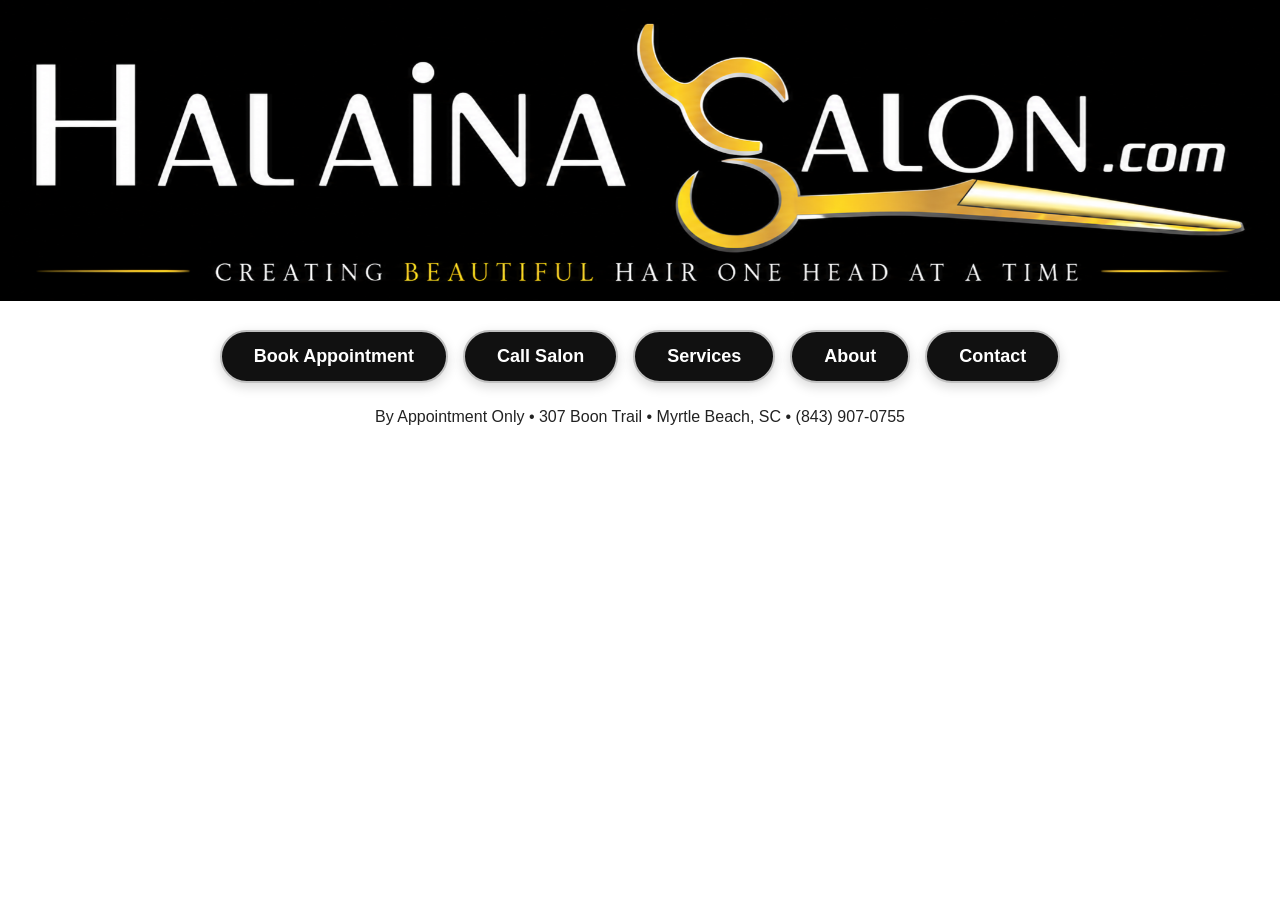
==== index.html @ 709e50ec "Update index.html" ====
<!DOCTYPE html>
<html>
<head>
    <title>Halaina Salon</title>
    <link rel="stylesheet" href="styles.css">
</head>

<body>

    <img src="salonlogo(1)(1).png" width="100%">

  <div class="button-group">
    <a href="#booking"><button>Book Appointment</button></a>
    <a href="tel:8439070755"><button>Call Salon</button></a>
    <a href="#services"><button>Services</button></a>
    <a href="#about"><button>About</button></a>
    <a href="#contact"><button>Contact</button></a>
</div>
<p class="tagline">
By Appointment Only • 307 Boon Trail • Myrtle Beach, SC • (843) 907-0755
</p>


</body>
</html>
---- styles.css ----
body {
    font-family: Arial, sans-serif;
  background: #ffffff;
color: #222;
    text-align: center;
    margin: 0;
    padding: 0;
}

.hero {
    padding: 0;
}

.logo {
    width: 100%;
    max-width: 1000px;
    height: auto;
    display: block;
    margin: 0 auto;
}

h1 {
    color: #111111;
    font-size: 48px;
    font-weight: 700;
}

h2 {
    color: #111111;
    font-weight: 600;
}

button {
    background: #111111;
    color: #ffffff;
    border: 2px solid #c0c0c0;
    padding: 14px 32px;
    font-size: 18px;
    font-weight: 600;
    border-radius: 999px;
    cursor: pointer;
    transition: all 0.3s ease;
    box-shadow: 0 4px 12px rgba(0,0,0,.15);
}

button:hover {
    transform: translateY(-2px);
    background: #c0c0c0;
    color: #111111;
    box-shadow: 0 8px 20px rgba(0,0,0,.25);
}

.button-group {
    display: flex;
    justify-content: center;
    gap: 15px;
    flex-wrap: wrap;
    margin: 25px 0;
}
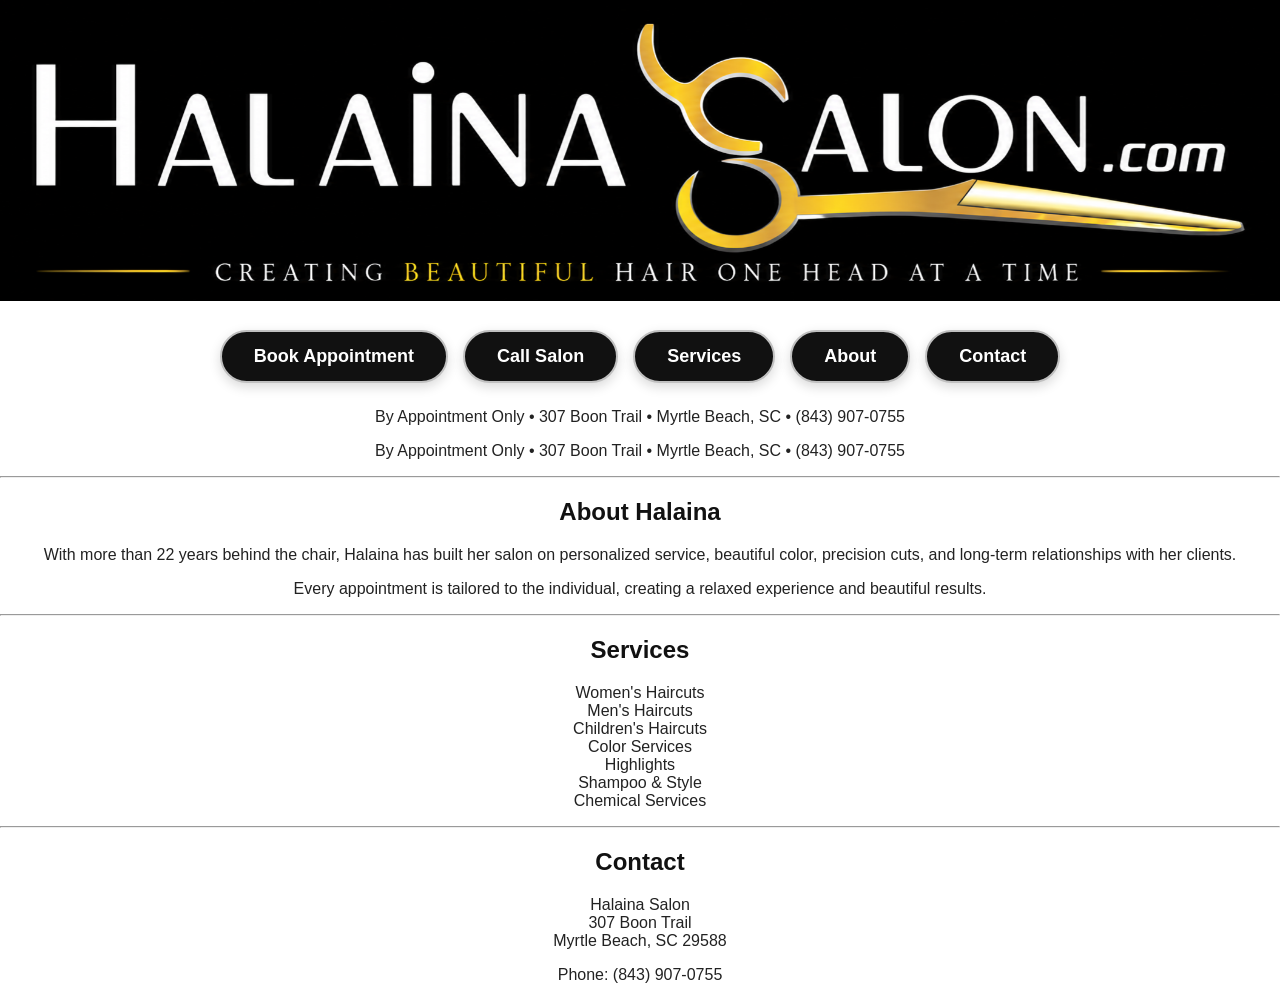
==== commit 858d9943: "Add about, services, and contact sections to index.html" ====
--- a/index.html
+++ b/index.html
@@ -21,5 +21,58 @@
 </p>
 
 
+<p class="tagline">
+By Appointment Only • 307 Boon Trail • Myrtle Beach, SC • (843) 907-0755
+</p>
+
+<hr>
+
+<section id="about">
+    <h2>About Halaina</h2>
+
+    <p>
+        With more than 22 years behind the chair, Halaina has built her salon
+        on personalized service, beautiful color, precision cuts, and long-term
+        relationships with her clients.
+    </p>
+
+    <p>
+        Every appointment is tailored to the individual, creating a relaxed
+        experience and beautiful results.
+    </p>
+</section>
+
+<hr>
+
+<section id="services">
+    <h2>Services</h2>
+
+    <p>
+        Women's Haircuts<br>
+        Men's Haircuts<br>
+        Children's Haircuts<br>
+        Color Services<br>
+        Highlights<br>
+        Shampoo & Style<br>
+        Chemical Services
+    </p>
+</section>
+
+<hr>
+
+<section id="contact">
+    <h2>Contact</h2>
+
+    <p>
+        Halaina Salon<br>
+        307 Boon Trail<br>
+        Myrtle Beach, SC 29588
+    </p>
+
+    <p>
+        Phone: (843) 907-0755
+    </p>
+</section>
+
 </body>
 </html>
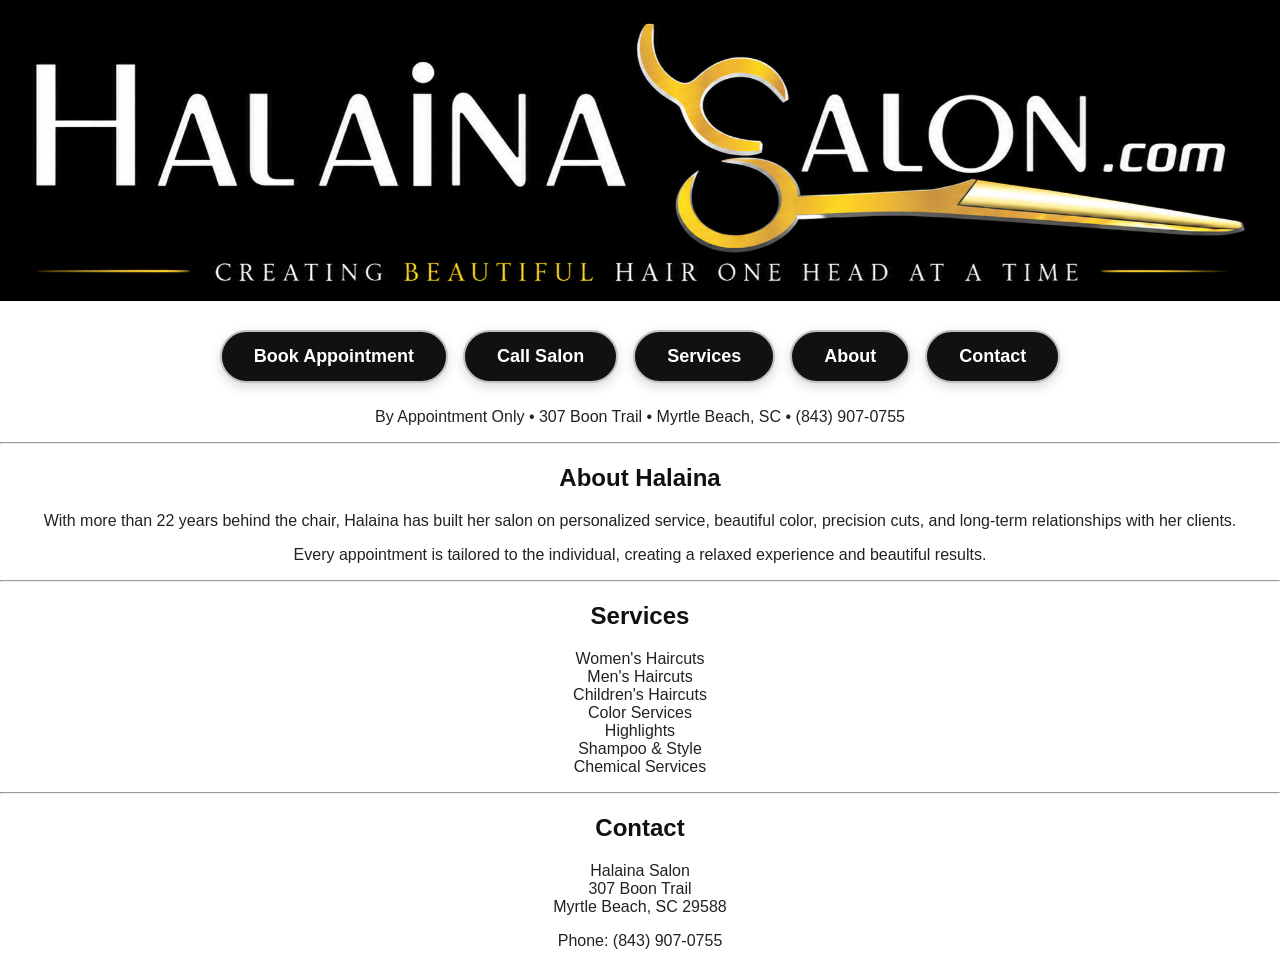
==== commit e18bc4a6: "Add About Services and Contact sections Removed duplicate contact information paragraph." ====
--- a/index.html
+++ b/index.html
@@ -21,9 +21,6 @@
 </p>
 
 
-<p class="tagline">
-By Appointment Only • 307 Boon Trail • Myrtle Beach, SC • (843) 907-0755
-</p>
 
 <hr>
 
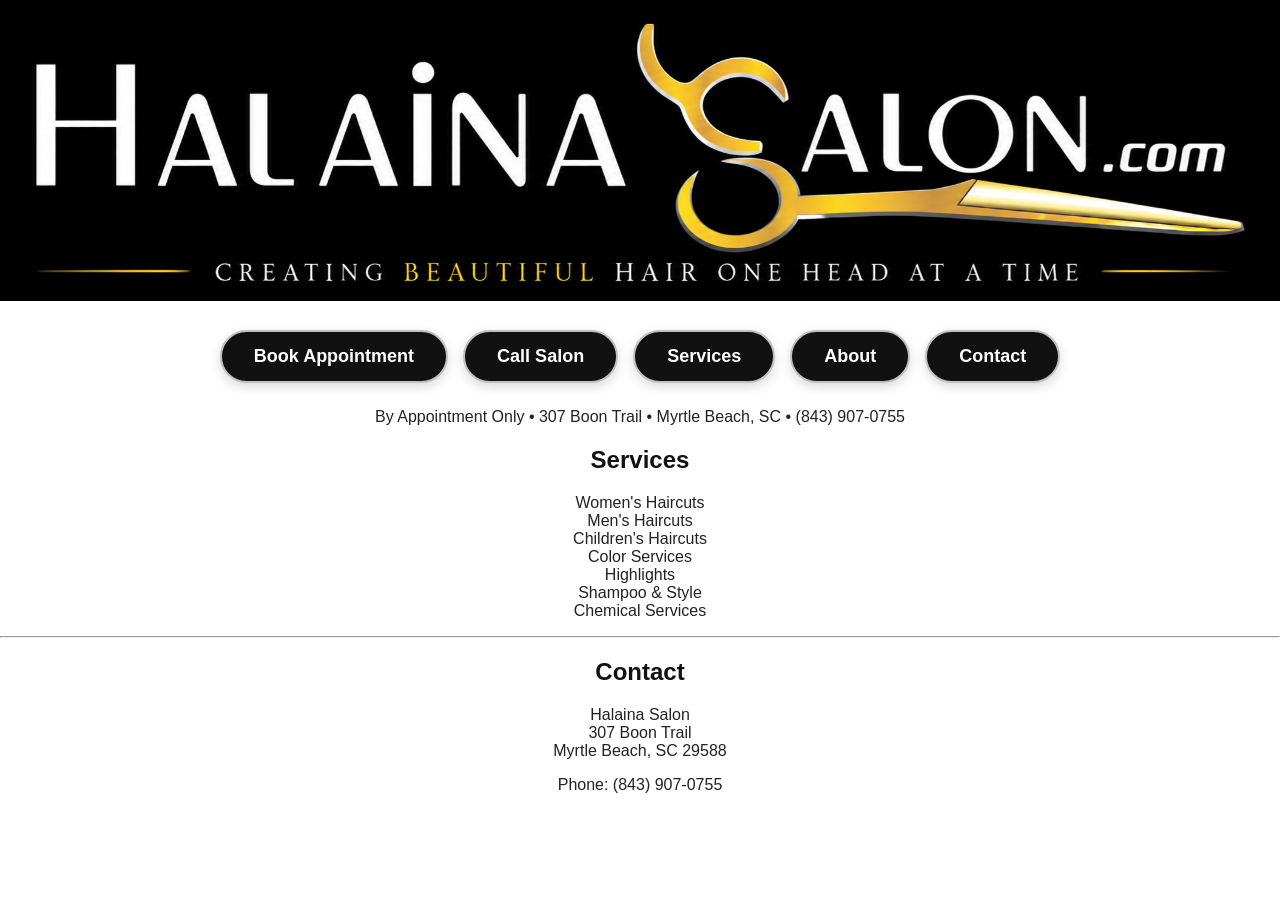
==== commit a65c113d: "Remove 'About Halaina' section from index.html Removed the 'About Halaina' section and horizontal ru" ====
--- a/index.html
+++ b/index.html
@@ -12,7 +12,7 @@
   <div class="button-group">
     <a href="#booking"><button>Book Appointment</button></a>
     <a href="tel:8439070755"><button>Call Salon</button></a>
-    <a href="#services"><button>Services</button></a>
+  <a href="services.html"><button>Services</button></a>
     <a href="#about"><button>About</button></a>
     <a href="#contact"><button>Contact</button></a>
 </div>
@@ -22,24 +22,7 @@
 
 
 
-<hr>
 
-<section id="about">
-    <h2>About Halaina</h2>
-
-    <p>
-        With more than 22 years behind the chair, Halaina has built her salon
-        on personalized service, beautiful color, precision cuts, and long-term
-        relationships with her clients.
-    </p>
-
-    <p>
-        Every appointment is tailored to the individual, creating a relaxed
-        experience and beautiful results.
-    </p>
-</section>
-
-<hr>
 
 <section id="services">
     <h2>Services</h2>
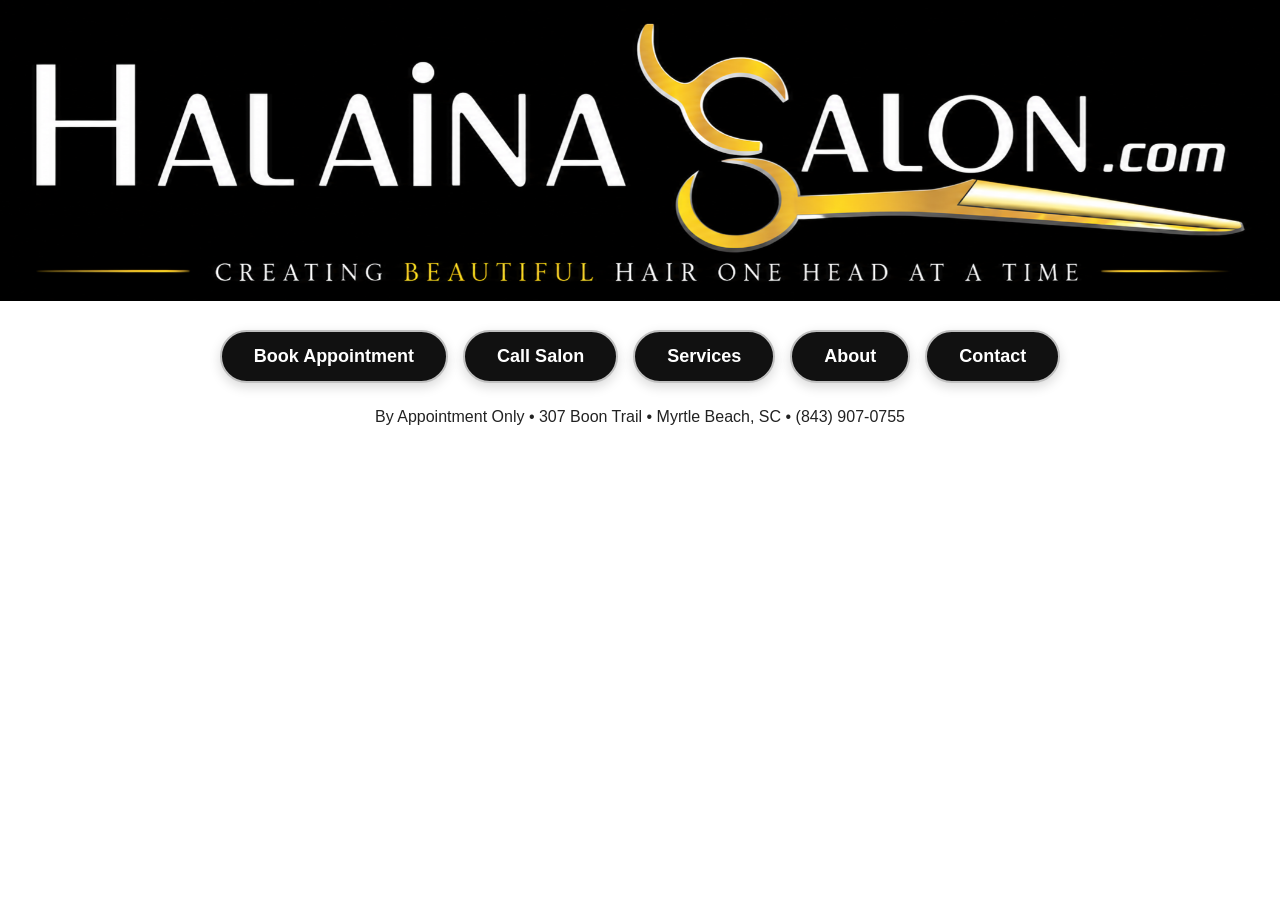
==== commit aae693c4: "Update index.html" ====
--- a/index.html
+++ b/index.html
@@ -13,8 +13,8 @@
     <a href="#booking"><button>Book Appointment</button></a>
     <a href="tel:8439070755"><button>Call Salon</button></a>
   <a href="services.html"><button>Services</button></a>
-    <a href="#about"><button>About</button></a>
-    <a href="#contact"><button>Contact</button></a>
+ <a href="about.html"><button>About</button></a>
+<a href="contact.html"><button>Contact</button></a>
 </div>
 <p class="tagline">
 By Appointment Only • 307 Boon Trail • Myrtle Beach, SC • (843) 907-0755
@@ -24,35 +24,7 @@
 
 
 
-<section id="services">
-    <h2>Services</h2>
 
-    <p>
-        Women's Haircuts<br>
-        Men's Haircuts<br>
-        Children's Haircuts<br>
-        Color Services<br>
-        Highlights<br>
-        Shampoo & Style<br>
-        Chemical Services
-    </p>
-</section>
-
-<hr>
-
-<section id="contact">
-    <h2>Contact</h2>
-
-    <p>
-        Halaina Salon<br>
-        307 Boon Trail<br>
-        Myrtle Beach, SC 29588
-    </p>
-
-    <p>
-        Phone: (843) 907-0755
-    </p>
-</section>
 
 </body>
 </html>
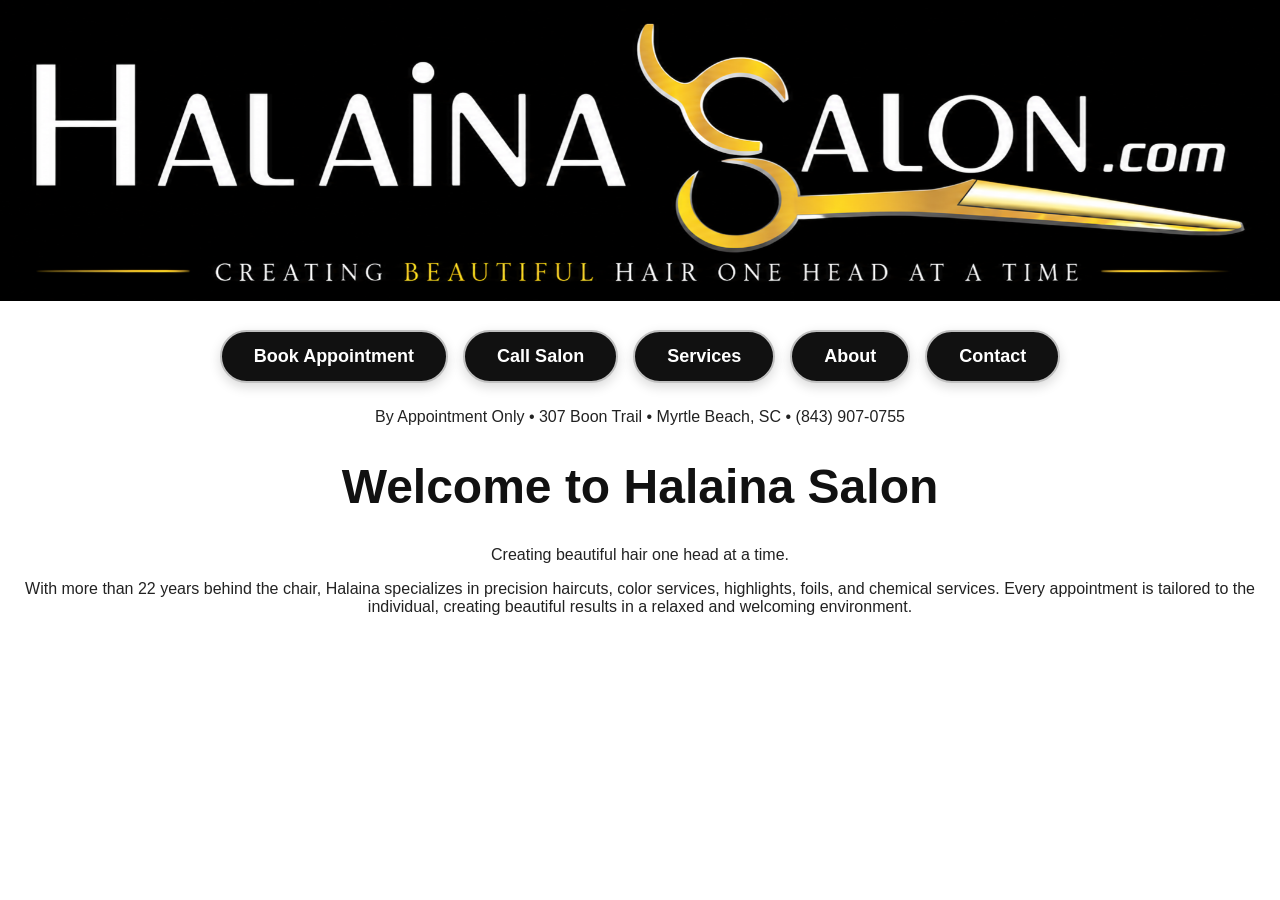
==== commit 4cab9ee9: "Update index.html" ====
--- a/index.html
+++ b/index.html
@@ -20,7 +20,18 @@
 By Appointment Only • 307 Boon Trail • Myrtle Beach, SC • (843) 907-0755
 </p>
 
+<h1>Welcome to Halaina Salon</h1>
 
+<p>
+Creating beautiful hair one head at a time.
+</p>
+
+<p>
+With more than 22 years behind the chair, Halaina specializes in precision haircuts,
+color services, highlights, foils, and chemical services.
+Every appointment is tailored to the individual, creating beautiful results in a
+relaxed and welcoming environment.
+</p>
 
 
 
